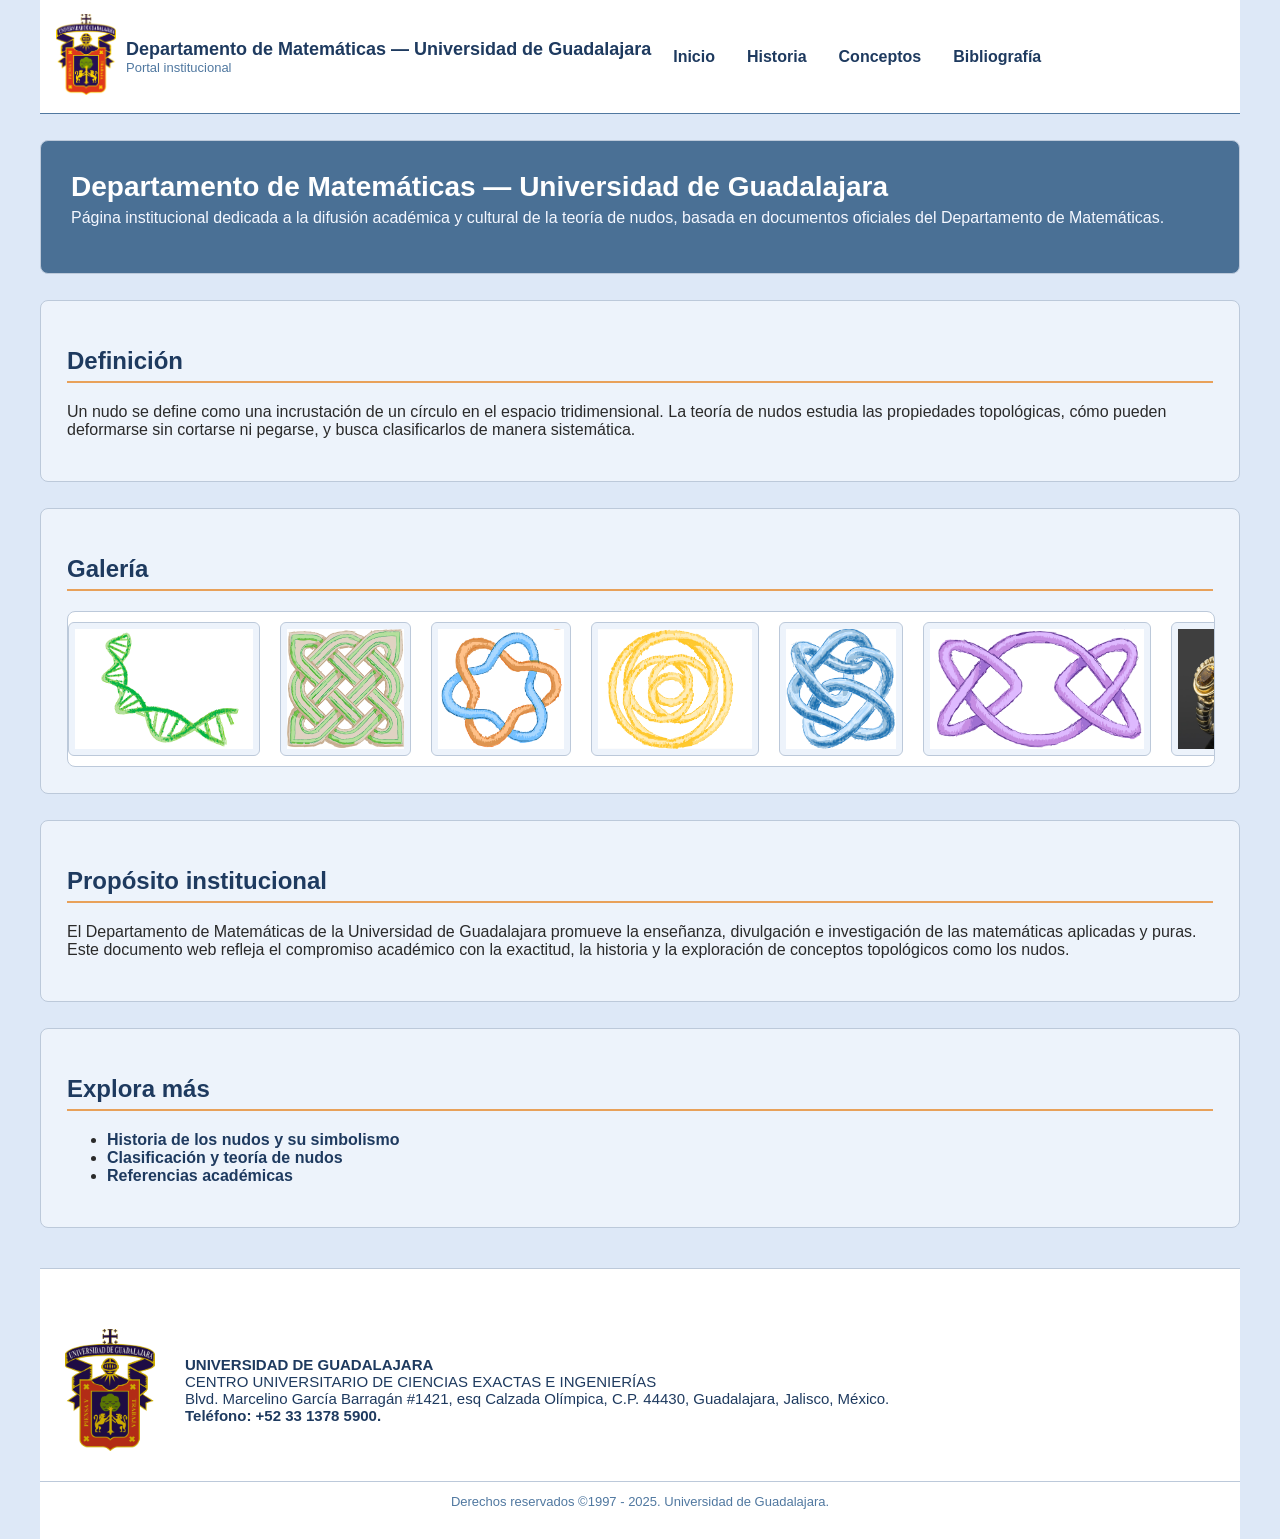
==== index.html @ dcd03a3d "Add files via upload" ====
<!doctype html>
<html lang="es">
<head>
  <meta charset="utf-8" />
  <meta name="viewport" content="width=device-width, initial-scale=1" />
  <title>Departamento de Matemáticas — Universidad de Guadalajara</title>
  <link rel="stylesheet" href="css/style.css">
  <style>
    /* =============================== */
/*      PALETA DE COLORES          */
/* =============================== */
:root {
  --bg-main: #DDE8F7;
  --blue-dark: #1E3A5F;
  --blue-mid: #5078A0;
  --blue-soft: #EDF3FB;
  --grey-border: #BCC9DA;
  --accent: #E8A15A;
  --max-width: 1200px;
}

/* =============================== */
/*     ESTILOS GENERALES           */
/* =============================== */
html, body {
  margin: 0;
  padding: 0;
  background: var(--bg-main);
  font-family: "Segoe UI", Tahoma, sans-serif;
  color: #2a2a2a;
}
.container {
  max-width: var(--max-width);
  margin: 0 auto;
  padding: 0 16px;
}

/* =============================== */
/*           HEADER                */
/* =============================== */
header {
  background: white;
  padding: 14px 16px;
  border-bottom: 1px solid var(--blue-mid);
  display: flex;
  align-items: center;
  gap: 12px;
  flex-wrap: wrap;
  position: relative;
  z-index: 10;
}
.brand {
  display: flex;
  align-items: center;
  gap: 10px;
  flex-wrap: wrap;
}
.brand .logo img {
  width: 55px;
  height: auto;
  border-radius: 8px;
}
.site-title {
  font-size: 18px;
  font-weight: 700;
  color: var(--blue-dark);
}
.muted {
  font-size: 13px;
  color: var(--blue-mid);
}
/* NAV */
nav a {
  color: var(--blue-dark);
  text-decoration: none;
  font-weight: 600;
  padding: 6px 10px;
}
nav a:hover {
  color: var(--accent);
}

/* =============================== */
/*           HERO                  */
/* =============================== */
.hero {
  background: var(--blue-mid);
  padding: 30px;
  color: white;
  box-shadow: inset 0 0 0 2000px rgba(0,0,0,0.07);
}
.hero h1 {
  margin: 0;
  font-size: 28px;
  font-weight: 700;
}
.lead {
  margin-top: 6px;
  color: #f4f7ff;
}

/* =============================== */
/*           SECCIONES             */
/* =============================== */
section {
  background: var(--blue-soft);
  padding: 26px;
  margin: 26px 0;
  border: 1px solid var(--grey-border);
  border-radius: 8px;
}
section h2 {
  color: var(--blue-dark);
  border-bottom: 2px solid var(--accent);
  padding-bottom: 6px;
}
ul li a {
  color: var(--blue-dark);
  text-decoration: none;
  font-weight: 600;
}
ul li a:hover {
  color: var(--accent);
}

/* =============================== */
/*  ASIDE / CARDS                  */
/* =============================== */
aside.card {
  border: 1px solid var(--grey-border);
  background: white;
  padding: 16px;
  border-radius: 8px;
}

/* =============================== */
/*  CARRUSEL TURING CONTINUO       */
/* =============================== */
.turing-slider {
  overflow: hidden;
  width: 100%;
  border: 1px solid var(--grey-border);
  background: white;
  border-radius: 8px;
  padding: 10px 0;
  margin-top: 20px;
}
.turing-track {
  display: flex;
  gap: 20px;
  align-items: center;
  width: max-content;
  animation: scrollTape 35s linear infinite;
}
.turing-track img {
  width: auto;
  height: 120px;         /* altura uniforme */
  object-fit: contain;    /* mantiene proporción sin deformar */
  border-radius: 6px;
  background: var(--blue-soft);
  padding: 6px;
  border: 1px solid var(--grey-border);
  transition: transform 0.3s ease;
  flex-shrink: 0;
}
.turing-track img:hover {
  transform: scale(1.08);
}

/* Duplicamos el track automáticamente para scroll continuo */
.turing-track::after {
  content: '';
  display: block;
  width: 100%;
}
@keyframes scrollTape {
  0% { transform: translateX(0); }
  100% { transform: translateX(-50%); }
}

/* =============================== */
/*  MODAL DE IMAGEN                */
/* =============================== */
.img-box {
  margin: 18px auto;
  padding: 12px;
  border: 1px solid var(--grey-border);
  background: white;
  border-radius: 8px;
  text-align: center;
  max-width: 420px;
  width: 100%;
  box-sizing: border-box;
}
.img-box img {
  width: 100%;
  height: auto;
  max-height: 320px;
  object-fit: contain;
  cursor: zoom-in;
  transition: transform 0.25s ease;
  border-radius: 6px;
}
.img-box img:hover {
  transform: scale(1.08);
}
.btn-ver-img {
  background: var(--accent);
  border: none;
  padding: 10px 16px;
  font-size: 15px;
  color: white;
  border-radius: 6px;
  cursor: pointer;
  font-weight: 600;
  transition: background 0.2s ease;
  margin-top: 10px;
}
.btn-ver-img:hover {
  background: #c68949;
}
.img-modal {
  display: none;
  position: fixed;
  inset: 0;
  background: rgba(0, 0, 0, 0.55);
  justify-content: center;
  align-items: center;
  z-index: 9999;
  padding: 20px;
}
.img-modal.active {
  display: flex;
}
.img-modal-content {
  background: #fff;
  padding: 18px;
  width: 90%;
  max-width: 420px;
  border-radius: 14px;
  text-align: center;
  position: relative;
  animation: aparecer 0.25s ease;
}
.img-modal-content img {
  width: 100%;
  max-width: 300px;   /* ancho máximo */
  height: 200px;      /* altura fija */
  object-fit: contain; /* mantiene proporción */
  border-radius: 10px;
}
.close-btn {
  position: absolute;
  top: 12px;
  right: 14px;
  font-size: 26px;
  background: none;
  border: none;
  cursor: pointer;
  color: #444;
}
@keyframes aparecer {
  from { transform: scale(0.85); opacity: 0; }
  to   { transform: scale(1); opacity: 1; }
}

/* =============================== */
/*           FOOTER                */
/* =============================== */
.udg-footer {
  margin-top: 40px;
  padding: 40px 0 30px;
  background: white;
  border-top: 1px solid var(--grey-border);
  color: var(--blue-dark);
  font-size: 15px;
}
.udg-footer .footer-top {
  max-width: 1200px;
  margin: 0 auto;
  display: flex;
  align-items: center;
  gap: 30px;
  padding: 20px 25px;
}
.udg-footer .footer-top img {
  width: 90px;
  object-fit: contain;
  filter: brightness(0.8);
}
.udg-footer .footer-bottom {
  margin-top: 10px;
  text-align: center;
  color: var(--blue-mid);
  border-top: 1px solid var(--grey-border);
  padding-top: 12px;
  font-size: 13px;
}

/* =============================== */
/*           RESPONSIVE            */
/* =============================== */
@media (max-width: 600px) {
  .udg-footer .footer-top {
    flex-direction: column;
    text-align: center;
    gap: 15px;
    padding: 10px 0 !important;
  }
  .udg-footer .footer-top img {
    width: 55px !important;
  }
  .udg-footer { font-size: 12px !important; }
  .turing-track img { height: 80px; padding: 4px; }
  .img-box { padding: 10px; max-width: 320px; }
  .img-box img { max-height: 220px; }
}

/* =============================== */
/*      MENÚ HAMBURGUESA           */
/* =============================== */
.hamburger {
  display: none;
  background: none;
  border: none;
  cursor: pointer;
  padding: 0.5rem;
  position: absolute;
  top: 1rem;
  right: 1rem;
  z-index: 1001;
}
.hamburger div {
  width: 25px;
  height: 3px;
  background-color: #1E3A5F;
  margin: 5px 0;
  transition: 0.4s;
}
.overlay-menu {
  display: none;
  position: fixed;
  top: 0;
  right: 0;
  width: 70%;
  max-width: 300px;
  height: 100%;
  background-color: #f8f8f8;
  box-shadow: -2px 0 5px rgba(0,0,0,0.3);
  padding: 2rem;
  z-index: 1000;
}
.overlay-menu a {
  display: block;
  margin: 1rem 0;
  font-weight: bold;
  color: #1E3A5F;
  text-decoration: none;
}
.overlay-menu .close-menu {
  display: block;
  margin-bottom: 2rem;
  font-size: 1.5rem;
  font-weight: bold;
  cursor: pointer;
  color: #1E3A5F;
}
@media (max-width: 768px) {
  nav { display: none; }
  .hamburger { display: block; }
}

/* Menú visible en desktop */
nav {
  display: flex;
  gap: 12px;
  align-items: center;
}

/* Menú oculto en móvil */
@media (max-width: 768px) {
  nav {
    display: none !important;
  }
}
.hamburger {
  display: none;
}

@media (max-width: 768px) {
  .hamburger {
    display: block;
  }
}


  </style>
</head>
<body>
  <div class="container">
    <header>
      <div class="brand">
        <div class="logo">
          <img src="img/logo.png" alt="Logo UDG" style="width:60px;height:auto;border-radius:8px;">
        </div>
        <div>
          <div class="site-title">Departamento de Matemáticas — Universidad de Guadalajara</div>
          <div class="muted">Portal institucional</div>
        </div>
      </div>
      <nav>
    <a href="index.html">Inicio</a>
    <a href="historia.html">Historia</a>
    <a href="conceptos.html">Conceptos</a>
    <a href="bibliografia.html">Bibliografía</a>
  </nav>

      <!-- Botón hamburguesa -->
      <button class="hamburger" id="hambBtn" aria-label="Abrir menú">
        <div></div>
        <div></div>
        <div></div>
      </button>

      <!-- Overlay menú móvil -->
      <div class="overlay-menu" id="overlayMenu">
        <span class="close-menu" id="closeMenu">&times;</span>
        <a href="index.html">Inicio</a>
        <a href="historia.html">Historia</a>
        <a href="conceptos.html">Conceptos</a>
        <a href="bibliografia.html">Bibliografía</a>
      </div>
    </header>

    <main>
      <section class="hero">
        <h1>Departamento de Matemáticas — Universidad de Guadalajara</h1>
        <p class="lead">Página institucional dedicada a la difusión académica y cultural de la teoría de nudos, basada en documentos oficiales del Departamento de Matemáticas.</p>
      </section>

      <section>
        <h2>Definición</h2>
        <p>Un nudo se define como una incrustación de un círculo en el espacio tridimensional. 
        La teoría de nudos estudia las propiedades topológicas, cómo pueden deformarse sin cortarse ni pegarse, y busca clasificarlos de manera sistemática.
        </p>
  
      </section>

      <section>
        <h2>Galería</h2>
        <div class="turing-slider">
          <div class="turing-track" id="turingTrack">
            <img src="img/adn.png" data-desc="ADN anudado" alt="">
            <img src="img/celta.png" data-desc="Nudo celta" alt="">
            <img src="img/enlace.png" data-desc="Enlace de nudos" alt="">
            <img src="img/equi.png" data-desc="Equivalencia de nudos" alt="">
            <img src="img/equi2.png" data-desc="Equivalenciá" alt="">
            <img src="img/primo.png" data-desc="Nudo primo" alt="">
            <img src="img/heracles.png" data-desc="Nudo de Heracles" alt="">
            <img src="img/marinero.png" data-desc="Nudo marinero" alt="">
            <img src="img/mizuhiki.png" data-desc="Mizuhiki" alt="">
            <img src="img/nudo_chino.png" data-desc="Nudo chino" alt="">
            <img src="img/toro.png" data-desc="Nudo toroidal" alt="">
            <img src="img/trivial.png" data-desc="Nudo trivial" alt="">
            <img src="img/tyet.png" data-desc="Nudo Tyet" alt="">
            <img src="img/sinfin.png" data-desc="Nudo sin fin" alt="">
          </div>
        </div>
      </section>

      <section>
        <h2>Propósito institucional</h2>
        <p>El Departamento de Matemáticas de la Universidad de Guadalajara promueve la enseñanza, divulgación e investigación de las matemáticas aplicadas y puras. Este documento web refleja el compromiso académico con la exactitud, la historia y la exploración de conceptos topológicos como los nudos.</p>
      </section>

      <section>
        <h2>Explora más</h2>
        <ul>
          <li><a href="historia.html">Historia de los nudos y su simbolismo</a></li>
          <li><a href="conceptos.html">Clasificación y teoría de nudos</a></li>
          <li><a href="bibliografia.html">Referencias académicas</a></li>
        </ul>
      </section>
    </main>

    <footer class="udg-footer">
      <div class="footer-top">
        <img src="img/logo.png" alt="Logo Universidad de Guadalajara">
        <div>
          <strong>UNIVERSIDAD DE GUADALAJARA</strong><br>
          CENTRO UNIVERSITARIO DE CIENCIAS EXACTAS E INGENIERÍAS<br>
          Blvd. Marcelino García Barragán #1421, esq Calzada Olímpica, C.P. 44430, Guadalajara, Jalisco, México.<br>
          <strong>Teléfono: +52 33 1378 5900.</strong>
        </div>
      </div>
      <div class="footer-bottom">
        Derechos reservados ©1997 - 2025. Universidad de Guadalajara.
      </div>
    </footer>
  </div>

  <!-- Modal de imagen -->
  <div id="imgModal" class="img-modal" aria-hidden="true">
    <div class="img-modal-content">
      <button class="close-btn" id="closeModal">&times;</button>
      <img id="modalImg" src="" alt="">
      <h3 id="modalTitle"></h3>
      <p id="modalInfo"></p>
    </div>
  </div>

  <!-- Script menú hamburguesa -->
  <script>
    const hambBtn = document.getElementById('hambBtn');
    const overlayMenu = document.getElementById('overlayMenu');
    const closeMenu = document.getElementById('closeMenu');

    hambBtn.addEventListener('click', () => overlayMenu.style.display = 'block');
    closeMenu.addEventListener('click', () => overlayMenu.style.display = 'none');
    window.addEventListener('click', (e) => { if(e.target === overlayMenu) overlayMenu.style.display = 'none'; });
  </script>

  <!-- Script para duplicar imágenes y lograr scroll continuo -->
  <script>
    const track = document.getElementById('turingTrack');
    const images = Array.from(track.children);
    images.forEach(img => {
      const clone = img.cloneNode(true);
      track.appendChild(clone);
    });
  </script>

  <script src="js/main.js"></script>
</body>
</html>
---- css/style.css ----
/* =============================== */
/*      NUEVA PALETA DE COLORES   */
/* =============================== */
:root {
  --bg-main: #DDE8F7;
  --blue-dark: #1E3A5F;
  --blue-mid: #5078A0;
  --blue-soft: #EDF3FB;
  --grey-border: #BCC9DA;
  --accent: #E8A15A;
  --max-width: 1200px;
}

/* =============================== */
/*     ESTILOS GENERALES           */
/* =============================== */
html, body {
  margin: 0;
  padding: 0;
  background: var(--bg-main);
  font-family: "Segoe UI", Tahoma, sans-serif;
  color: #2a2a2a;
}

.container {
  max-width: var(--max-width);
  margin: 0 auto;
  padding: 0 16px;
}

/* =============================== */
/*           HEADER                */
/* =============================== */
header {
  background: white;
  padding: 14px 16px;
  border-bottom: 1px solid var(--blue-mid);
  display: flex;
  align-items: center;
  gap: 12px;
  flex-wrap: wrap;
  position: relative;
  z-index: 10;
}

.brand {
  display: flex;
  align-items: center;
  gap: 10px;
  flex-wrap: wrap;
}

.brand .logo img {
  width: 55px;
  height: auto;
  border-radius: 8px;
}

.site-title {
  font-size: 18px;
  font-weight: 700;
  color: var(--blue-dark);
}

.muted {
  font-size: 13px;
  color: var(--blue-mid);
}

/* NAV */
nav {
  display: flex !important;
  align-items: center;
  gap: 14px;
  flex-wrap: wrap;
}

nav a {
  color: var(--blue-dark);
  text-decoration: none;
  font-weight: 600;
  padding: 6px 10px;
}

nav a:hover {
  color: var(--accent);
}

/* =============================== */
/*              HERO               */
/* =============================== */
.hero {
  background: var(--blue-mid);
  padding: 30px;
  color: white;
  box-shadow: inset 0 0 0 2000px rgba(0,0,0,0.07);
}

.hero h1 {
  margin: 0;
  font-size: 28px;
  font-weight: 700;
}

.lead {
  margin-top: 6px;
  color: #f4f7ff;
}

/* =============================== */
/*           SECCIONES             */
/* =============================== */
section {
  background: var(--blue-soft);
  padding: 26px;
  margin: 26px 0;
  border: 1px solid var(--grey-border);
  border-radius: 8px;
}

section h2 {
  color: var(--blue-dark);
  border-bottom: 2px solid var(--accent);
  padding-bottom: 6px;
}

ul li a {
  color: var(--blue-dark);
  text-decoration: none;
  font-weight: 600;
}

ul li a:hover {
  color: var(--accent);
}

/* =============================== */
/*              ASIDE              */
/* =============================== */
aside.card {
  border: 1px solid var(--grey-border);
  background: white;
  padding: 16px;
  border-radius: 8px;
}

/* =============================== */
/*  CINTA / CARRUSEL TURING        */
/* =============================== */
.turing-slider {
  overflow: hidden;
  width: 100%;
  border: 1px solid var(--grey-border);
  background: white;
  border-radius: 8px;
  padding: 10px 0;
  margin-top: 20px;
}

.turing-track {
  display: flex;
  gap: 20px;
  align-items: center;
  animation: scrollTape 8s linear infinite;
}

.turing-track img {
  height: 120px;
  width: auto;
  object-fit: contain;
  border-radius: 6px;
  background: var(--blue-soft);
  padding: 6px;
  border: 1px solid var(--grey-border);
  transition: transform 0.3s ease;
}

.turing-track img:hover {
  transform: scale(1.08);
}

@keyframes scrollTape {
  from { transform: translateX(0); }
  to { transform: translateX(-50%); }
}

/* =============================== */
/*           MODAL IMG             */
/* =============================== */
.img-box {
  margin: 18px auto;
  padding: 12px;
  border: 1px solid var(--grey-border);
  background: white;
  border-radius: 8px;
  text-align: center;
  max-width: 420px;
  width: 100%;
  box-sizing: border-box;
}

.img-box img {
  width: 100%;
  height: auto;
  max-height: 320px;
  object-fit: contain;
  cursor: zoom-in;
  transition: transform 0.25s ease;
  border-radius: 6px;
}

.img-box img:hover {
  transform: scale(1.08);
}

.btn-ver-img {
  background: var(--blue-mid); /* color principal azul */
  border: none;
  padding: 10px 16px;
  font-size: 15px;
  color: white;
  border-radius: 6px;
  cursor: pointer;
  font-weight: 600;
  transition: background 0.2s ease, transform 0.2s ease;
  margin-top: 10px;
}

.btn-ver-img:hover {
  background: var(--blue-dark); /* azul más oscuro en hover */
  transform: scale(1.03); /* ligero efecto */
}


.img-modal {
  display: none;
  position: fixed;
  inset: 0;
  background: rgba(0, 0, 0, 0.55);
  justify-content: center;
  align-items: center;
  z-index: 9999;
  padding: 20px;
}

.img-modal.active {
  display: flex;
}

.img-modal-content {
  background: #fff;
  padding: 18px;
  width: 90%;
  max-width: 420px;
  border-radius: 14px;
  text-align: center;
  position: relative;
  animation: aparecer 0.25s ease;
}

.img-modal img {
  width: 80%;
  max-width: 280px;
  border-radius: 10px;
}

.close-btn {
  position: absolute;
  top: 12px;
  right: 14px;
  font-size: 26px;
  background: none;
  border: none;
  cursor: pointer;
  color: #444;
}

@keyframes aparecer {
  from { transform: scale(0.85); opacity: 0; }
  to   { transform: scale(1); opacity: 1; }
}

/* =============================== */
/*           FOOTER                */
/* =============================== */
.udg-footer {
  margin-top: 40px;
  padding: 40px 0 30px;
  background: white;
  border-top: 1px solid var(--grey-border);
  color: var(--blue-dark);
  font-size: 15px;
}

.udg-footer .footer-top {
  max-width: 1200px;
  margin: 0 auto;
  display: flex;
  align-items: center;
  gap: 30px;
  padding: 20px 25px;
}

.udg-footer .footer-top img {
  width: 90px;
  object-fit: contain;
  filter: brightness(0.8);
}

.udg-footer .footer-bottom {
  margin-top: 10px;
  text-align: center;
  color: var(--blue-mid);
  border-top: 1px solid var(--grey-border);
  padding-top: 12px;
  font-size: 13px;
}

/* =============================== */
/*           RESPONSIVE            */
/* =============================== */
@media (max-width: 600px) {
  .udg-footer .footer-top {
    flex-direction: column;
    text-align: center;
    gap: 15px;
    padding: 10px 0 !important;
  }

  .udg-footer .footer-top img {
    width: 55px !important;
  }

  .udg-footer { font-size: 12px !important; }

  .turing-track img { height: 80px; padding: 4px; }

  .img-box { padding: 10px; max-width: 320px; }
  .img-box img { max-height: 220px; }
}
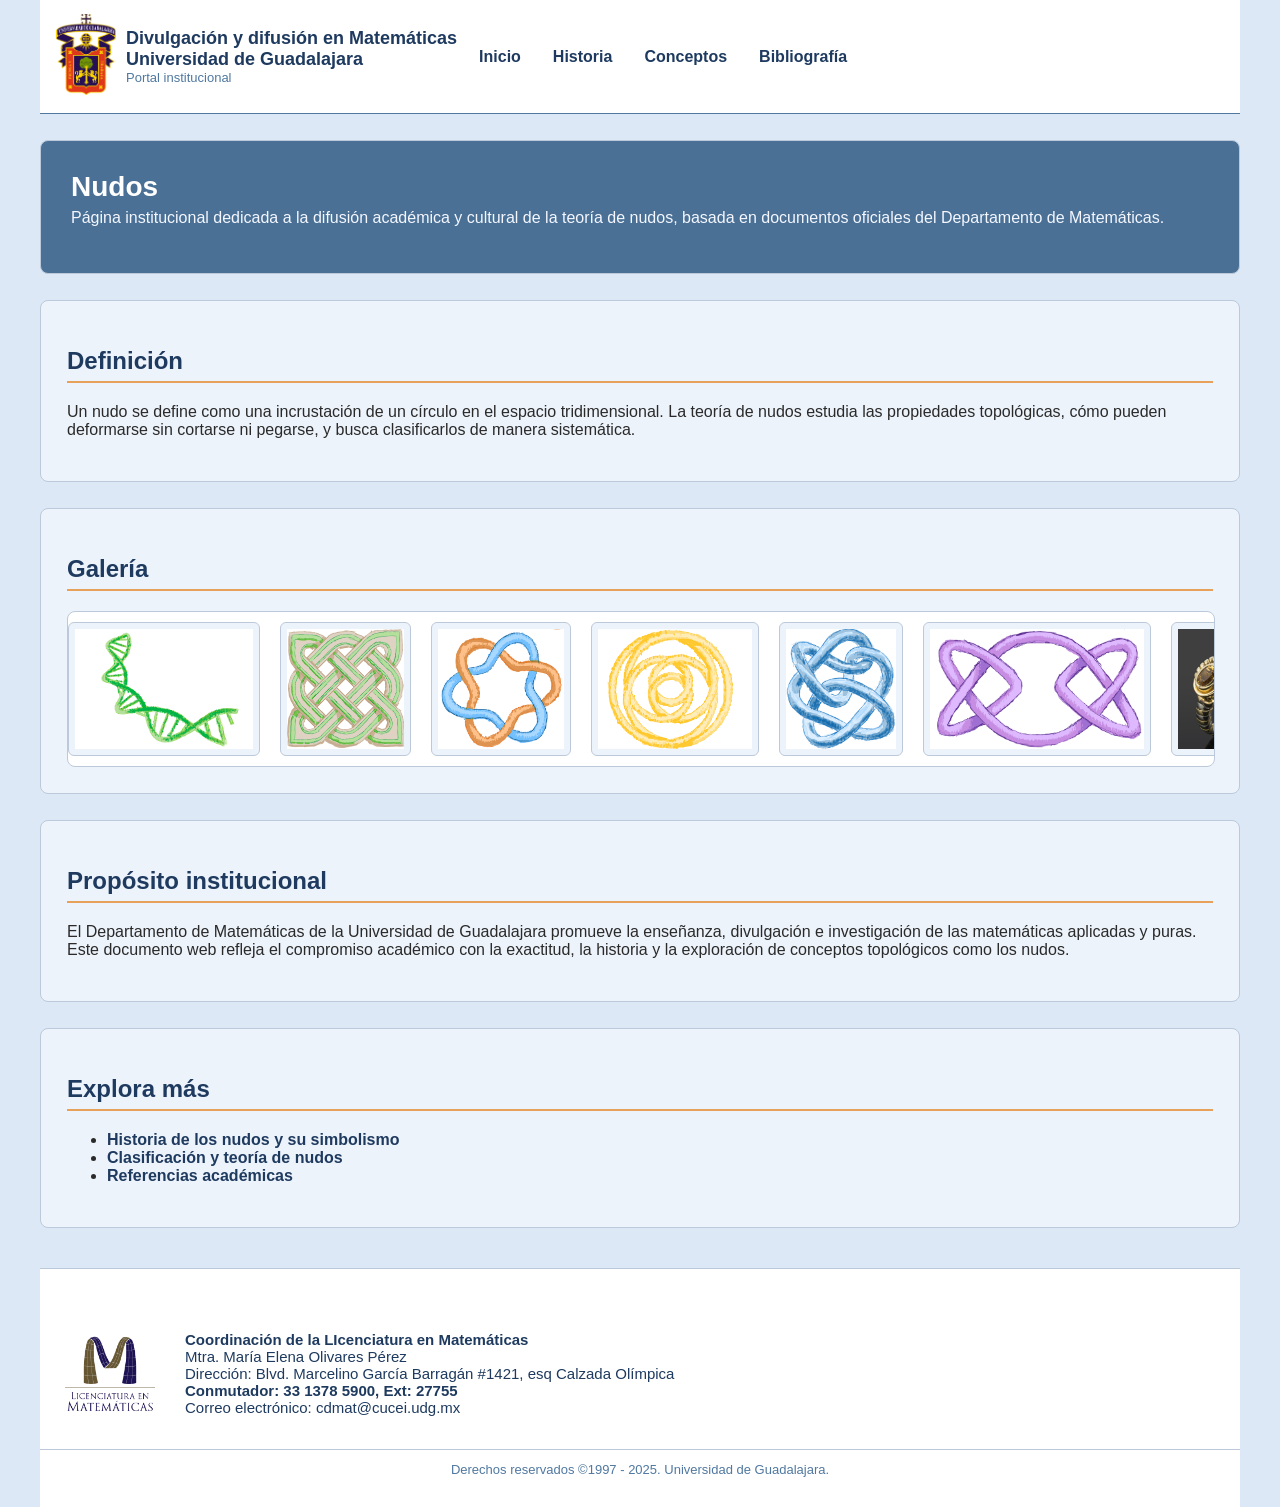
==== commit b520dbbf: "Update index.html" ====
--- a/index.html
+++ b/index.html
@@ -404,7 +404,7 @@
           <img src="img/logo.png" alt="Logo UDG" style="width:60px;height:auto;border-radius:8px;">
         </div>
         <div>
-          <div class="site-title">Departamento de Matemáticas — Universidad de Guadalajara</div>
+          <div class="site-title">Divulgación y difusión en Matemáticas <br>Universidad de Guadalajara<br></div>
           <div class="muted">Portal institucional</div>
         </div>
       </div>
@@ -434,7 +434,7 @@
 
     <main>
       <section class="hero">
-        <h1>Departamento de Matemáticas — Universidad de Guadalajara</h1>
+        <h1>Nudos</h1>
         <p class="lead">Página institucional dedicada a la difusión académica y cultural de la teoría de nudos, basada en documentos oficiales del Departamento de Matemáticas.</p>
       </section>
 
@@ -485,12 +485,13 @@
 
     <footer class="udg-footer">
       <div class="footer-top">
-        <img src="img/logo.png" alt="Logo Universidad de Guadalajara">
+        <img src="img/logoM.png" alt="Logo Universidad de Guadalajara">
         <div>
-          <strong>UNIVERSIDAD DE GUADALAJARA</strong><br>
-          CENTRO UNIVERSITARIO DE CIENCIAS EXACTAS E INGENIERÍAS<br>
-          Blvd. Marcelino García Barragán #1421, esq Calzada Olímpica, C.P. 44430, Guadalajara, Jalisco, México.<br>
-          <strong>Teléfono: +52 33 1378 5900.</strong>
+          <strong>Coordinación de la LIcenciatura en Matemáticas</strong><br>
+          Mtra. María Elena Olivares Pérez<br>
+          Dirección: Blvd. Marcelino García Barragán #1421, esq Calzada Olímpica<br>
+          <strong>Conmutador: 33 1378 5900, Ext: 27755</strong>
+          <br>Correo electrónico: cdmat@cucei.udg.mx<br>
         </div>
       </div>
       <div class="footer-bottom">
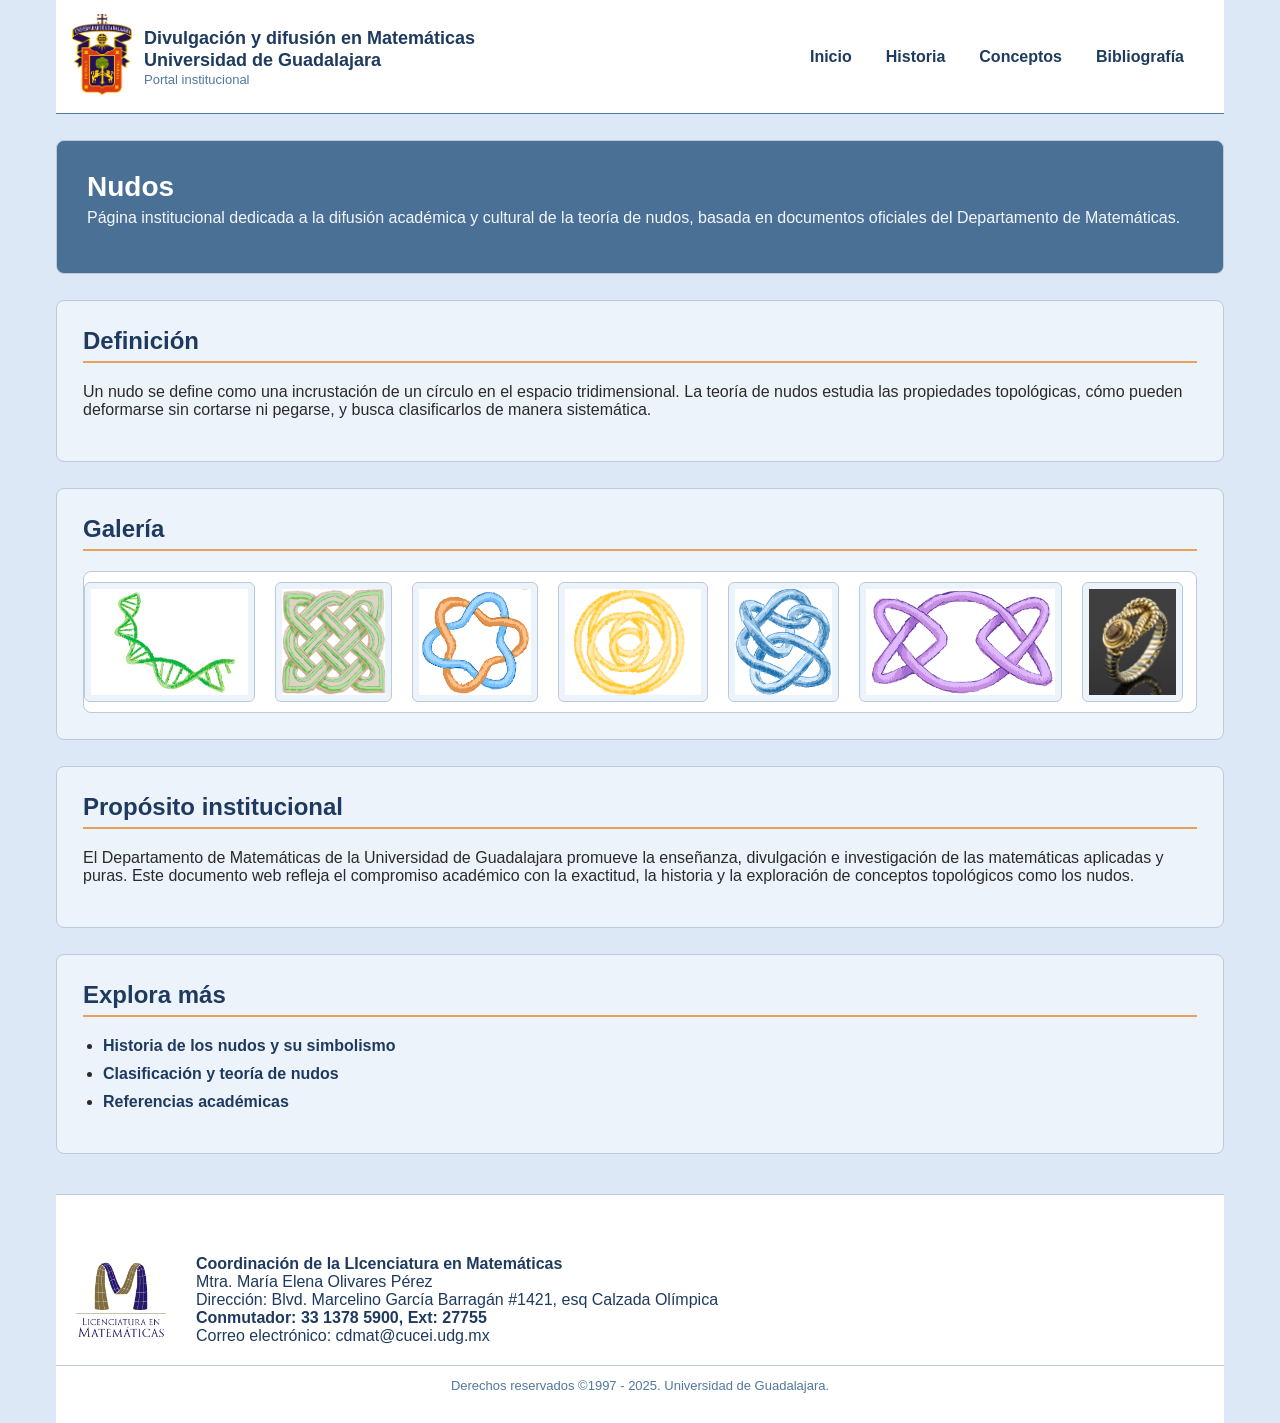
==== commit 1dccfef8: "Fix HTML structure and clean up formatting" ====
--- a/index.html
+++ b/index.html
@@ -5,395 +5,8 @@
   <meta name="viewport" content="width=device-width, initial-scale=1" />
   <title>Departamento de Matemáticas — Universidad de Guadalajara</title>
   <link rel="stylesheet" href="css/style.css">
-  <style>
-    /* =============================== */
-/*      PALETA DE COLORES          */
-/* =============================== */
-:root {
-  --bg-main: #DDE8F7;
-  --blue-dark: #1E3A5F;
-  --blue-mid: #5078A0;
-  --blue-soft: #EDF3FB;
-  --grey-border: #BCC9DA;
-  --accent: #E8A15A;
-  --max-width: 1200px;
-}
-
-/* =============================== */
-/*     ESTILOS GENERALES           */
-/* =============================== */
-html, body {
-  margin: 0;
-  padding: 0;
-  background: var(--bg-main);
-  font-family: "Segoe UI", Tahoma, sans-serif;
-  color: #2a2a2a;
-}
-.container {
-  max-width: var(--max-width);
-  margin: 0 auto;
-  padding: 0 16px;
-}
-
-/* =============================== */
-/*           HEADER                */
-/* =============================== */
-header {
-  background: white;
-  padding: 14px 16px;
-  border-bottom: 1px solid var(--blue-mid);
-  display: flex;
-  align-items: center;
-  gap: 12px;
-  flex-wrap: wrap;
-  position: relative;
-  z-index: 10;
-}
-.brand {
-  display: flex;
-  align-items: center;
-  gap: 10px;
-  flex-wrap: wrap;
-}
-.brand .logo img {
-  width: 55px;
-  height: auto;
-  border-radius: 8px;
-}
-.site-title {
-  font-size: 18px;
-  font-weight: 700;
-  color: var(--blue-dark);
-}
-.muted {
-  font-size: 13px;
-  color: var(--blue-mid);
-}
-/* NAV */
-nav a {
-  color: var(--blue-dark);
-  text-decoration: none;
-  font-weight: 600;
-  padding: 6px 10px;
-}
-nav a:hover {
-  color: var(--accent);
-}
-
-/* =============================== */
-/*           HERO                  */
-/* =============================== */
-.hero {
-  background: var(--blue-mid);
-  padding: 30px;
-  color: white;
-  box-shadow: inset 0 0 0 2000px rgba(0,0,0,0.07);
-}
-.hero h1 {
-  margin: 0;
-  font-size: 28px;
-  font-weight: 700;
-}
-.lead {
-  margin-top: 6px;
-  color: #f4f7ff;
-}
-
-/* =============================== */
-/*           SECCIONES             */
-/* =============================== */
-section {
-  background: var(--blue-soft);
-  padding: 26px;
-  margin: 26px 0;
-  border: 1px solid var(--grey-border);
-  border-radius: 8px;
-}
-section h2 {
-  color: var(--blue-dark);
-  border-bottom: 2px solid var(--accent);
-  padding-bottom: 6px;
-}
-ul li a {
-  color: var(--blue-dark);
-  text-decoration: none;
-  font-weight: 600;
-}
-ul li a:hover {
-  color: var(--accent);
-}
-
-/* =============================== */
-/*  ASIDE / CARDS                  */
-/* =============================== */
-aside.card {
-  border: 1px solid var(--grey-border);
-  background: white;
-  padding: 16px;
-  border-radius: 8px;
-}
-
-/* =============================== */
-/*  CARRUSEL TURING CONTINUO       */
-/* =============================== */
-.turing-slider {
-  overflow: hidden;
-  width: 100%;
-  border: 1px solid var(--grey-border);
-  background: white;
-  border-radius: 8px;
-  padding: 10px 0;
-  margin-top: 20px;
-}
-.turing-track {
-  display: flex;
-  gap: 20px;
-  align-items: center;
-  width: max-content;
-  animation: scrollTape 35s linear infinite;
-}
-.turing-track img {
-  width: auto;
-  height: 120px;         /* altura uniforme */
-  object-fit: contain;    /* mantiene proporción sin deformar */
-  border-radius: 6px;
-  background: var(--blue-soft);
-  padding: 6px;
-  border: 1px solid var(--grey-border);
-  transition: transform 0.3s ease;
-  flex-shrink: 0;
-}
-.turing-track img:hover {
-  transform: scale(1.08);
-}
-
-/* Duplicamos el track automáticamente para scroll continuo */
-.turing-track::after {
-  content: '';
-  display: block;
-  width: 100%;
-}
-@keyframes scrollTape {
-  0% { transform: translateX(0); }
-  100% { transform: translateX(-50%); }
-}
-
-/* =============================== */
-/*  MODAL DE IMAGEN                */
-/* =============================== */
-.img-box {
-  margin: 18px auto;
-  padding: 12px;
-  border: 1px solid var(--grey-border);
-  background: white;
-  border-radius: 8px;
-  text-align: center;
-  max-width: 420px;
-  width: 100%;
-  box-sizing: border-box;
-}
-.img-box img {
-  width: 100%;
-  height: auto;
-  max-height: 320px;
-  object-fit: contain;
-  cursor: zoom-in;
-  transition: transform 0.25s ease;
-  border-radius: 6px;
-}
-.img-box img:hover {
-  transform: scale(1.08);
-}
-.btn-ver-img {
-  background: var(--accent);
-  border: none;
-  padding: 10px 16px;
-  font-size: 15px;
-  color: white;
-  border-radius: 6px;
-  cursor: pointer;
-  font-weight: 600;
-  transition: background 0.2s ease;
-  margin-top: 10px;
-}
-.btn-ver-img:hover {
-  background: #c68949;
-}
-.img-modal {
-  display: none;
-  position: fixed;
-  inset: 0;
-  background: rgba(0, 0, 0, 0.55);
-  justify-content: center;
-  align-items: center;
-  z-index: 9999;
-  padding: 20px;
-}
-.img-modal.active {
-  display: flex;
-}
-.img-modal-content {
-  background: #fff;
-  padding: 18px;
-  width: 90%;
-  max-width: 420px;
-  border-radius: 14px;
-  text-align: center;
-  position: relative;
-  animation: aparecer 0.25s ease;
-}
-.img-modal-content img {
-  width: 100%;
-  max-width: 300px;   /* ancho máximo */
-  height: 200px;      /* altura fija */
-  object-fit: contain; /* mantiene proporción */
-  border-radius: 10px;
-}
-.close-btn {
-  position: absolute;
-  top: 12px;
-  right: 14px;
-  font-size: 26px;
-  background: none;
-  border: none;
-  cursor: pointer;
-  color: #444;
-}
-@keyframes aparecer {
-  from { transform: scale(0.85); opacity: 0; }
-  to   { transform: scale(1); opacity: 1; }
-}
-
-/* =============================== */
-/*           FOOTER                */
-/* =============================== */
-.udg-footer {
-  margin-top: 40px;
-  padding: 40px 0 30px;
-  background: white;
-  border-top: 1px solid var(--grey-border);
-  color: var(--blue-dark);
-  font-size: 15px;
-}
-.udg-footer .footer-top {
-  max-width: 1200px;
-  margin: 0 auto;
-  display: flex;
-  align-items: center;
-  gap: 30px;
-  padding: 20px 25px;
-}
-.udg-footer .footer-top img {
-  width: 90px;
-  object-fit: contain;
-  filter: brightness(0.8);
-}
-.udg-footer .footer-bottom {
-  margin-top: 10px;
-  text-align: center;
-  color: var(--blue-mid);
-  border-top: 1px solid var(--grey-border);
-  padding-top: 12px;
-  font-size: 13px;
-}
-
-/* =============================== */
-/*           RESPONSIVE            */
-/* =============================== */
-@media (max-width: 600px) {
-  .udg-footer .footer-top {
-    flex-direction: column;
-    text-align: center;
-    gap: 15px;
-    padding: 10px 0 !important;
-  }
-  .udg-footer .footer-top img {
-    width: 55px !important;
-  }
-  .udg-footer { font-size: 12px !important; }
-  .turing-track img { height: 80px; padding: 4px; }
-  .img-box { padding: 10px; max-width: 320px; }
-  .img-box img { max-height: 220px; }
-}
-
-/* =============================== */
-/*      MENÚ HAMBURGUESA           */
-/* =============================== */
-.hamburger {
-  display: none;
-  background: none;
-  border: none;
-  cursor: pointer;
-  padding: 0.5rem;
-  position: absolute;
-  top: 1rem;
-  right: 1rem;
-  z-index: 1001;
-}
-.hamburger div {
-  width: 25px;
-  height: 3px;
-  background-color: #1E3A5F;
-  margin: 5px 0;
-  transition: 0.4s;
-}
-.overlay-menu {
-  display: none;
-  position: fixed;
-  top: 0;
-  right: 0;
-  width: 70%;
-  max-width: 300px;
-  height: 100%;
-  background-color: #f8f8f8;
-  box-shadow: -2px 0 5px rgba(0,0,0,0.3);
-  padding: 2rem;
-  z-index: 1000;
-}
-.overlay-menu a {
-  display: block;
-  margin: 1rem 0;
-  font-weight: bold;
-  color: #1E3A5F;
-  text-decoration: none;
-}
-.overlay-menu .close-menu {
-  display: block;
-  margin-bottom: 2rem;
-  font-size: 1.5rem;
-  font-weight: bold;
-  cursor: pointer;
-  color: #1E3A5F;
-}
-@media (max-width: 768px) {
-  nav { display: none; }
-  .hamburger { display: block; }
-}
-
-/* Menú visible en desktop */
-nav {
-  display: flex;
-  gap: 12px;
-  align-items: center;
-}
-
-/* Menú oculto en móvil */
-@media (max-width: 768px) {
-  nav {
-    display: none !important;
-  }
-}
-.hamburger {
-  display: none;
-}
-
-@media (max-width: 768px) {
-  .hamburger {
-    display: block;
-  }
-}
-
-
+  
+ 
   </style>
 </head>
 <body>
@@ -534,3 +147,4 @@
   <script src="js/main.js"></script>
 </body>
 </html>
+
--- a/css/style.css
+++ b/css/style.css
@@ -1,5 +1,5 @@
 /* =============================== */
-/*      NUEVA PALETA DE COLORES   */
+/*      PALETA DE COLORES          */
 /* =============================== */
 :root {
   --bg-main: #DDE8F7;
@@ -14,6 +14,10 @@
 /* =============================== */
 /*     ESTILOS GENERALES           */
 /* =============================== */
+* {
+  box-sizing: border-box;
+}
+
 html, body {
   margin: 0;
   padding: 0;
@@ -29,16 +33,16 @@
 }
 
 /* =============================== */
-/*           HEADER                */
+/*            HEADER               */
 /* =============================== */
 header {
   background: white;
   padding: 14px 16px;
   border-bottom: 1px solid var(--blue-mid);
-  display: flex;
-  align-items: center;
-  gap: 12px;
-  flex-wrap: wrap;
+  display: grid;
+  grid-template-columns: auto 1fr auto;
+  align-items: center;
+  gap: 14px;
   position: relative;
   z-index: 10;
 }
@@ -46,12 +50,11 @@
 .brand {
   display: flex;
   align-items: center;
-  gap: 10px;
-  flex-wrap: wrap;
+  gap: 12px;
 }
 
 .brand .logo img {
-  width: 55px;
+  width: 60px;
   height: auto;
   border-radius: 8px;
 }
@@ -59,6 +62,7 @@
 .site-title {
   font-size: 18px;
   font-weight: 700;
+  line-height: 1.25;
   color: var(--blue-dark);
 }
 
@@ -67,12 +71,12 @@
   color: var(--blue-mid);
 }
 
-/* NAV */
+/* NAV DESKTOP */
 nav {
-  display: flex !important;
-  align-items: center;
+  display: flex;
   gap: 14px;
-  flex-wrap: wrap;
+  align-items: center;
+  justify-self: end;
 }
 
 nav a {
@@ -80,10 +84,68 @@
   text-decoration: none;
   font-weight: 600;
   padding: 6px 10px;
+  border-radius: 4px;
+  transition: all 0.2s ease;
 }
 
 nav a:hover {
   color: var(--accent);
+  background: rgba(232,161,90,0.15);
+}
+
+/* =============================== */
+/*      MENÚ HAMBURGUESA           */
+/* =============================== */
+.hamburger {
+  background: none;
+  border: none;
+  cursor: pointer;
+  padding: 0.4rem;
+  display: none;
+}
+
+.hamburger div {
+  width: 26px;
+  height: 3px;
+  background-color: var(--blue-dark);
+  margin: 5px 0;
+  transition: 0.3s;
+}
+
+/* =============================== */
+/*      MENÚ OVERLAY MÓVIL         */
+/* =============================== */
+.overlay-menu {
+  display: none;
+  position: fixed;
+  inset: 0 0 0 auto;
+  width: 75%;
+  max-width: 320px;
+  height: 100%;
+  background: #f8f9fb;
+  box-shadow: -3px 0 8px rgba(0,0,0,0.25);
+  padding: 2rem;
+  z-index: 1000;
+}
+
+.overlay-menu a {
+  display: block;
+  margin: 1.2rem 0;
+  font-weight: 700;
+  color: var(--blue-dark);
+  text-decoration: none;
+}
+
+.overlay-menu a:hover {
+  color: var(--accent);
+}
+
+.close-menu {
+  font-size: 28px;
+  font-weight: bold;
+  cursor: pointer;
+  color: var(--blue-dark);
+  margin-bottom: 20px;
 }
 
 /* =============================== */
@@ -122,6 +184,28 @@
   color: var(--blue-dark);
   border-bottom: 2px solid var(--accent);
   padding-bottom: 6px;
+  margin-top: 0;
+}
+
+/* =============================== */
+/*        ASIDE / CARD             */
+/* =============================== */
+aside.card {
+  border: 1px solid var(--grey-border);
+  background: white;
+  padding: 16px;
+  border-radius: 8px;
+}
+
+/* =============================== */
+/*         LISTAS                  */
+/* =============================== */
+ul {
+  padding-left: 20px;
+}
+
+ul li {
+  margin: 10px 0;
 }
 
 ul li a {
@@ -135,17 +219,7 @@
 }
 
 /* =============================== */
-/*              ASIDE              */
-/* =============================== */
-aside.card {
-  border: 1px solid var(--grey-border);
-  background: white;
-  padding: 16px;
-  border-radius: 8px;
-}
-
-/* =============================== */
-/*  CINTA / CARRUSEL TURING        */
+/*      CARRUSEL / GALERÍA         */
 /* =============================== */
 .turing-slider {
   overflow: hidden;
@@ -161,18 +235,19 @@
   display: flex;
   gap: 20px;
   align-items: center;
-  animation: scrollTape 8s linear infinite;
+  width: max-content;
+  animation: scrollTape 35s linear infinite;
 }
 
 .turing-track img {
   height: 120px;
-  width: auto;
   object-fit: contain;
   border-radius: 6px;
   background: var(--blue-soft);
   padding: 6px;
   border: 1px solid var(--grey-border);
   transition: transform 0.3s ease;
+  flex-shrink: 0;
 }
 
 .turing-track img:hover {
@@ -181,7 +256,7 @@
 
 @keyframes scrollTape {
   from { transform: translateX(0); }
-  to { transform: translateX(-50%); }
+  to   { transform: translateX(-50%); }
 }
 
 /* =============================== */
@@ -195,18 +270,15 @@
   border-radius: 8px;
   text-align: center;
   max-width: 420px;
-  width: 100%;
-  box-sizing: border-box;
 }
 
 .img-box img {
   width: 100%;
-  height: auto;
   max-height: 320px;
   object-fit: contain;
   cursor: zoom-in;
+  border-radius: 6px;
   transition: transform 0.25s ease;
-  border-radius: 6px;
 }
 
 .img-box img:hover {
@@ -214,7 +286,7 @@
 }
 
 .btn-ver-img {
-  background: var(--blue-mid); /* color principal azul */
+  background: var(--blue-mid);
   border: none;
   padding: 10px 16px;
   font-size: 15px;
@@ -222,21 +294,20 @@
   border-radius: 6px;
   cursor: pointer;
   font-weight: 600;
+  margin-top: 10px;
   transition: background 0.2s ease, transform 0.2s ease;
-  margin-top: 10px;
 }
 
 .btn-ver-img:hover {
-  background: var(--blue-dark); /* azul más oscuro en hover */
-  transform: scale(1.03); /* ligero efecto */
-}
-
+  background: var(--blue-dark);
+  transform: scale(1.03);
+}
 
 .img-modal {
   display: none;
   position: fixed;
   inset: 0;
-  background: rgba(0, 0, 0, 0.55);
+  background: rgba(0,0,0,0.55);
   justify-content: center;
   align-items: center;
   z-index: 9999;
@@ -248,20 +319,13 @@
 }
 
 .img-modal-content {
-  background: #fff;
+  background: white;
   padding: 18px;
   width: 90%;
   max-width: 420px;
   border-radius: 14px;
+  position: relative;
   text-align: center;
-  position: relative;
-  animation: aparecer 0.25s ease;
-}
-
-.img-modal img {
-  width: 80%;
-  max-width: 280px;
-  border-radius: 10px;
 }
 
 .close-btn {
@@ -275,13 +339,8 @@
   color: #444;
 }
 
-@keyframes aparecer {
-  from { transform: scale(0.85); opacity: 0; }
-  to   { transform: scale(1); opacity: 1; }
-}
-
-/* =============================== */
-/*           FOOTER                */
+/* =============================== */
+/*            FOOTER               */
 /* =============================== */
 .udg-footer {
   margin-top: 40px;
@@ -289,52 +348,60 @@
   background: white;
   border-top: 1px solid var(--grey-border);
   color: var(--blue-dark);
-  font-size: 15px;
-}
-
-.udg-footer .footer-top {
-  max-width: 1200px;
-  margin: 0 auto;
+}
+
+.footer-top {
+  max-width: var(--max-width);
+  margin: auto;
   display: flex;
   align-items: center;
   gap: 30px;
-  padding: 20px 25px;
-}
-
-.udg-footer .footer-top img {
+  padding: 20px;
+}
+
+.footer-top img {
   width: 90px;
-  object-fit: contain;
-  filter: brightness(0.8);
-}
-
-.udg-footer .footer-bottom {
-  margin-top: 10px;
+}
+
+.footer-bottom {
   text-align: center;
   color: var(--blue-mid);
+  font-size: 13px;
   border-top: 1px solid var(--grey-border);
   padding-top: 12px;
-  font-size: 13px;
-}
-
-/* =============================== */
-/*           RESPONSIVE            */
-/* =============================== */
-@media (max-width: 600px) {
-  .udg-footer .footer-top {
+}
+
+/* =============================== */
+/*          RESPONSIVE             */
+/* =============================== */
+@media (max-width: 768px) {
+  nav {
+    display: none;
+  }
+
+  .hamburger {
+    display: block;
+    justify-self: end;
+  }
+
+  .site-title {
+    font-size: 16px;
+  }
+
+  .muted {
+    font-size: 12px;
+  }
+
+  .footer-top {
     flex-direction: column;
     text-align: center;
-    gap: 15px;
-    padding: 10px 0 !important;
-  }
-
-  .udg-footer .footer-top img {
-    width: 55px !important;
-  }
-
-  .udg-footer { font-size: 12px !important; }
-
-  .turing-track img { height: 80px; padding: 4px; }
-
-  .img-box { padding: 10px; max-width: 320px; }
-  .img-box img { max-height: 220px; }
-}
+  }
+
+  .turing-track img {
+    height: 80px;
+  }
+
+  .img-box {
+    max-width: 320px;
+  }
+}
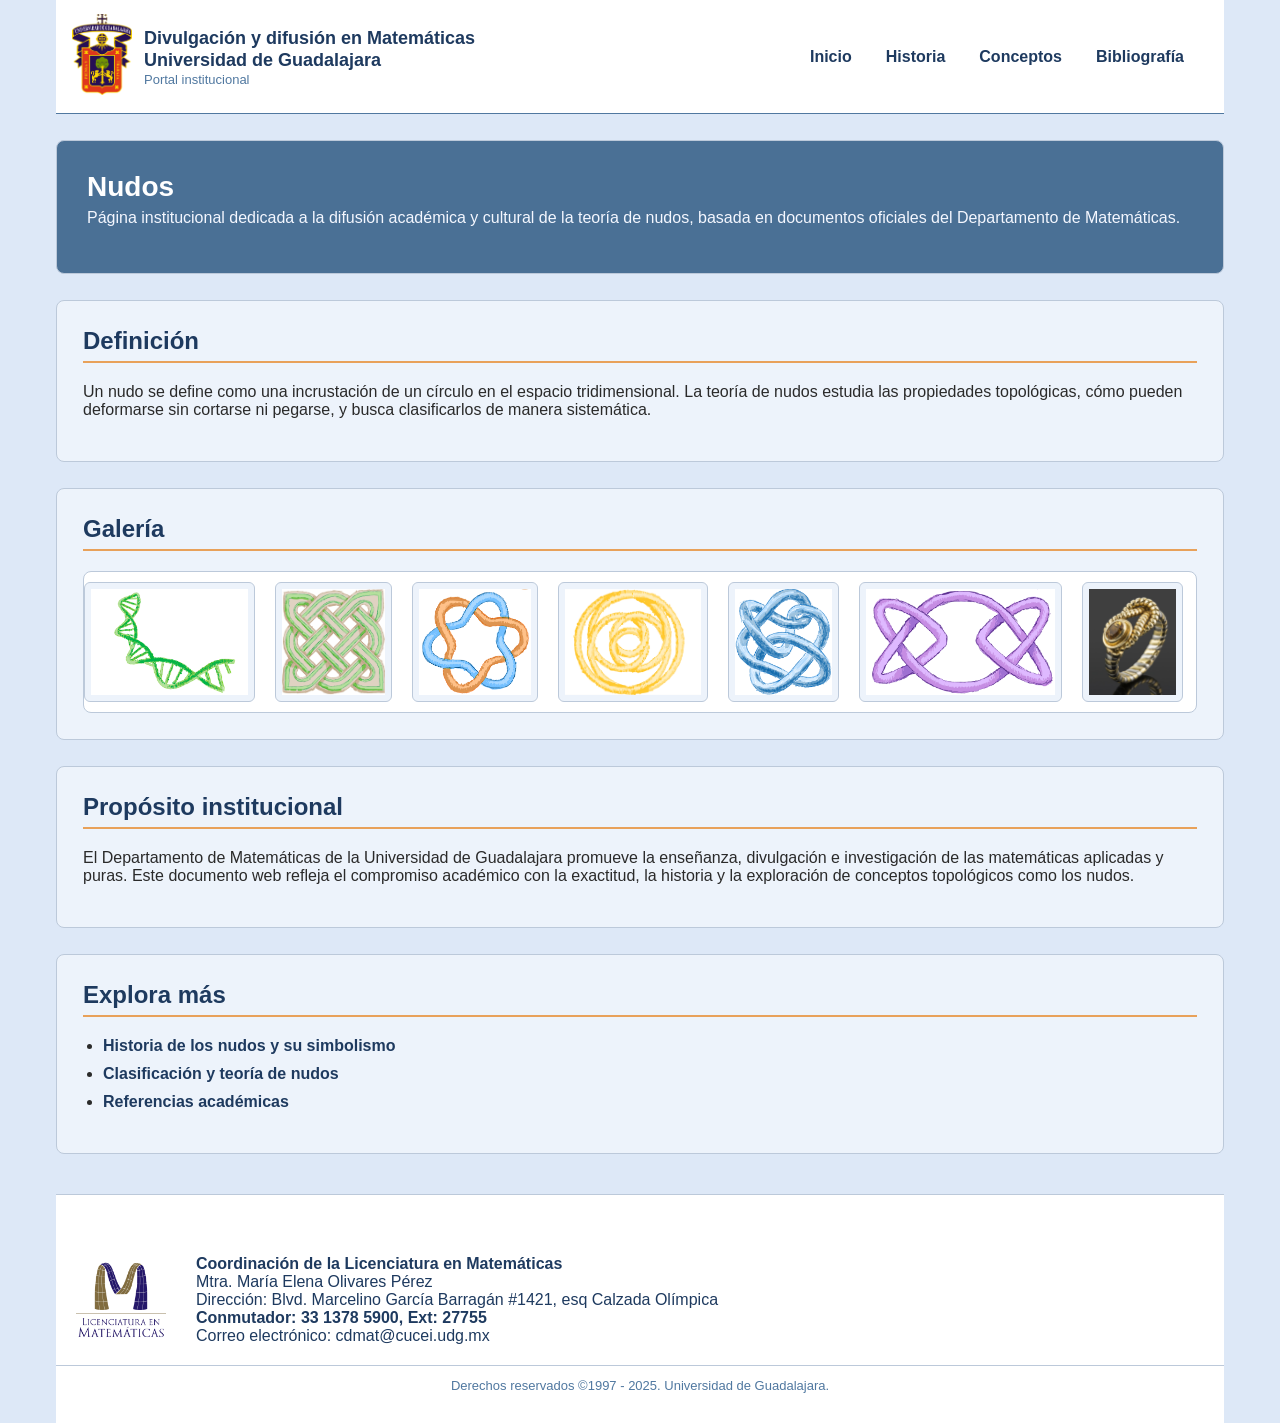
==== commit 66d33399: "Fix HTML encoding issues in index.html" ====
--- a/index.html
+++ b/index.html
@@ -100,7 +100,7 @@
       <div class="footer-top">
         <img src="img/logoM.png" alt="Logo Universidad de Guadalajara">
         <div>
-          <strong>Coordinación de la LIcenciatura en Matemáticas</strong><br>
+          <strong>Coordinación de la Licenciatura en Matemáticas</strong><br>
           Mtra. María Elena Olivares Pérez<br>
           Dirección: Blvd. Marcelino García Barragán #1421, esq Calzada Olímpica<br>
           <strong>Conmutador: 33 1378 5900, Ext: 27755</strong>
@@ -148,3 +148,4 @@
 </body>
 </html>
 
+
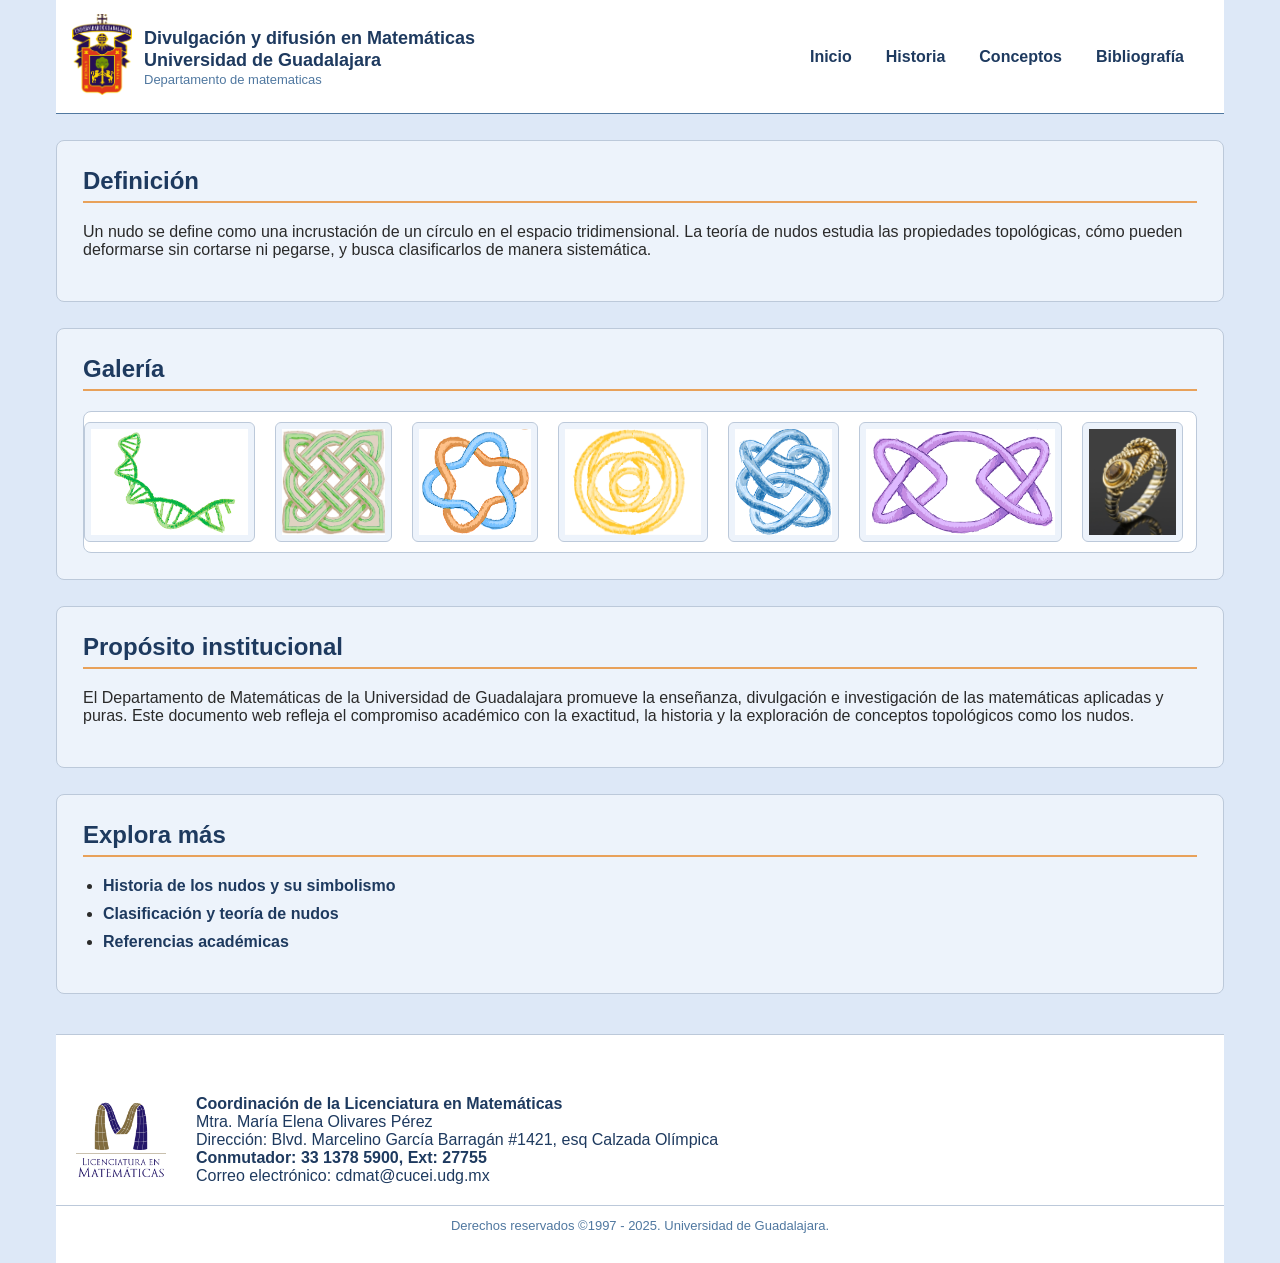
==== commit 6ea75e87: "Actualización de páginas" ====
--- a/index.html
+++ b/index.html
@@ -1,14 +1,16 @@
 <!doctype html>
 <html lang="es">
+
 <head>
   <meta charset="utf-8" />
   <meta name="viewport" content="width=device-width, initial-scale=1" />
   <title>Departamento de Matemáticas — Universidad de Guadalajara</title>
   <link rel="stylesheet" href="css/style.css">
-  
- 
+
+
   </style>
 </head>
+
 <body>
   <div class="container">
     <header>
@@ -18,15 +20,15 @@
         </div>
         <div>
           <div class="site-title">Divulgación y difusión en Matemáticas <br>Universidad de Guadalajara<br></div>
-          <div class="muted">Portal institucional</div>
+          <div class="muted">Departamento de matematicas</div>
         </div>
       </div>
       <nav>
-    <a href="index.html">Inicio</a>
-    <a href="historia.html">Historia</a>
-    <a href="conceptos.html">Conceptos</a>
-    <a href="bibliografia.html">Bibliografía</a>
-  </nav>
+        <a href="index.html">Inicio</a>
+        <a href="historia.html">Historia</a>
+        <a href="conceptos.html">Conceptos</a>
+        <a href="bibliografia.html">Bibliografía</a>
+      </nav>
 
       <!-- Botón hamburguesa -->
       <button class="hamburger" id="hambBtn" aria-label="Abrir menú">
@@ -45,55 +47,54 @@
       </div>
     </header>
 
-    <main>
-      <section class="hero">
-        <h1>Nudos</h1>
-        <p class="lead">Página institucional dedicada a la difusión académica y cultural de la teoría de nudos, basada en documentos oficiales del Departamento de Matemáticas.</p>
-      </section>
 
-      <section>
-        <h2>Definición</h2>
-        <p>Un nudo se define como una incrustación de un círculo en el espacio tridimensional. 
-        La teoría de nudos estudia las propiedades topológicas, cómo pueden deformarse sin cortarse ni pegarse, y busca clasificarlos de manera sistemática.
-        </p>
-  
-      </section>
 
-      <section>
-        <h2>Galería</h2>
-        <div class="turing-slider">
-          <div class="turing-track" id="turingTrack">
-            <img src="img/adn.png" data-desc="ADN anudado" alt="">
-            <img src="img/celta.png" data-desc="Nudo celta" alt="">
-            <img src="img/enlace.png" data-desc="Enlace de nudos" alt="">
-            <img src="img/equi.png" data-desc="Equivalencia de nudos" alt="">
-            <img src="img/equi2.png" data-desc="Equivalenciá" alt="">
-            <img src="img/primo.png" data-desc="Nudo primo" alt="">
-            <img src="img/heracles.png" data-desc="Nudo de Heracles" alt="">
-            <img src="img/marinero.png" data-desc="Nudo marinero" alt="">
-            <img src="img/mizuhiki.png" data-desc="Mizuhiki" alt="">
-            <img src="img/nudo_chino.png" data-desc="Nudo chino" alt="">
-            <img src="img/toro.png" data-desc="Nudo toroidal" alt="">
-            <img src="img/trivial.png" data-desc="Nudo trivial" alt="">
-            <img src="img/tyet.png" data-desc="Nudo Tyet" alt="">
-            <img src="img/sinfin.png" data-desc="Nudo sin fin" alt="">
-          </div>
+    <section>
+      <h2>Definición</h2>
+      <p>Un nudo se define como una incrustación de un círculo en el espacio tridimensional.
+        La teoría de nudos estudia las propiedades topológicas, cómo pueden deformarse sin cortarse ni pegarse, y busca
+        clasificarlos de manera sistemática.
+      </p>
+
+    </section>
+
+    <section>
+      <h2>Galería</h2>
+      <div class="turing-slider">
+        <div class="turing-track" id="turingTrack">
+          <img src="img/adn.png" data-desc="ADN anudado" alt="">
+          <img src="img/celta.png" data-desc="Nudo celta" alt="">
+          <img src="img/enlace.png" data-desc="Enlace de nudos" alt="">
+          <img src="img/equi.png" data-desc="Equivalencia de nudos" alt="">
+          <img src="img/equi2.png" data-desc="Equivalenciá" alt="">
+          <img src="img/primo.png" data-desc="Nudo primo" alt="">
+          <img src="img/heracles.png" data-desc="Nudo de Heracles" alt="">
+          <img src="img/marinero.png" data-desc="Nudo marinero" alt="">
+          <img src="img/mizuhiki.png" data-desc="Mizuhiki" alt="">
+          <img src="img/nudo_chino.png" data-desc="Nudo chino" alt="">
+          <img src="img/toro.png" data-desc="Nudo toroidal" alt="">
+          <img src="img/trivial.png" data-desc="Nudo trivial" alt="">
+          <img src="img/tyet.png" data-desc="Nudo Tyet" alt="">
+          <img src="img/sinfin.png" data-desc="Nudo sin fin" alt="">
         </div>
-      </section>
+      </div>
+    </section>
 
-      <section>
-        <h2>Propósito institucional</h2>
-        <p>El Departamento de Matemáticas de la Universidad de Guadalajara promueve la enseñanza, divulgación e investigación de las matemáticas aplicadas y puras. Este documento web refleja el compromiso académico con la exactitud, la historia y la exploración de conceptos topológicos como los nudos.</p>
-      </section>
+    <section>
+      <h2>Propósito institucional</h2>
+      <p>El Departamento de Matemáticas de la Universidad de Guadalajara promueve la enseñanza, divulgación e
+        investigación de las matemáticas aplicadas y puras. Este documento web refleja el compromiso académico con la
+        exactitud, la historia y la exploración de conceptos topológicos como los nudos.</p>
+    </section>
 
-      <section>
-        <h2>Explora más</h2>
-        <ul>
-          <li><a href="historia.html">Historia de los nudos y su simbolismo</a></li>
-          <li><a href="conceptos.html">Clasificación y teoría de nudos</a></li>
-          <li><a href="bibliografia.html">Referencias académicas</a></li>
-        </ul>
-      </section>
+    <section>
+      <h2>Explora más</h2>
+      <ul>
+        <li><a href="historia.html">Historia de los nudos y su simbolismo</a></li>
+        <li><a href="conceptos.html">Clasificación y teoría de nudos</a></li>
+        <li><a href="bibliografia.html">Referencias académicas</a></li>
+      </ul>
+    </section>
     </main>
 
     <footer class="udg-footer">
@@ -131,7 +132,7 @@
 
     hambBtn.addEventListener('click', () => overlayMenu.style.display = 'block');
     closeMenu.addEventListener('click', () => overlayMenu.style.display = 'none');
-    window.addEventListener('click', (e) => { if(e.target === overlayMenu) overlayMenu.style.display = 'none'; });
+    window.addEventListener('click', (e) => { if (e.target === overlayMenu) overlayMenu.style.display = 'none'; });
   </script>
 
   <!-- Script para duplicar imágenes y lograr scroll continuo -->
@@ -146,6 +147,5 @@
 
   <script src="js/main.js"></script>
 </body>
-</html>
 
-
+</html>
--- a/css/style.css
+++ b/css/style.css
@@ -18,7 +18,8 @@
   box-sizing: border-box;
 }
 
-html, body {
+html,
+body {
   margin: 0;
   padding: 0;
   background: var(--bg-main);
@@ -90,7 +91,7 @@
 
 nav a:hover {
   color: var(--accent);
-  background: rgba(232,161,90,0.15);
+  background: rgba(232, 161, 90, 0.15);
 }
 
 /* =============================== */
@@ -123,7 +124,7 @@
   max-width: 320px;
   height: 100%;
   background: #f8f9fb;
-  box-shadow: -3px 0 8px rgba(0,0,0,0.25);
+  box-shadow: -3px 0 8px rgba(0, 0, 0, 0.25);
   padding: 2rem;
   z-index: 1000;
 }
@@ -155,7 +156,7 @@
   background: var(--blue-mid);
   padding: 30px;
   color: white;
-  box-shadow: inset 0 0 0 2000px rgba(0,0,0,0.07);
+  box-shadow: inset 0 0 0 2000px rgba(0, 0, 0, 0.07);
 }
 
 .hero h1 {
@@ -255,8 +256,13 @@
 }
 
 @keyframes scrollTape {
-  from { transform: translateX(0); }
-  to   { transform: translateX(-50%); }
+  from {
+    transform: translateX(0);
+  }
+
+  to {
+    transform: translateX(-50%);
+  }
 }
 
 /* =============================== */
@@ -272,17 +278,34 @@
   max-width: 420px;
 }
 
-.img-box img {
+/* =============================== */
+/*        IMÁGENES ESTÁNDAR        */
+/* =============================== */
+
+.img-container {
+  display: flex;
+  justify-content: center;
+  margin: 24px 0;
+}
+
+.img-box {
   width: 100%;
-  max-height: 320px;
+  max-width: 450px;
+  /* Tamaño máximo en computadora */
+  height: 280px;
+  /* Altura fija uniforme */
   object-fit: contain;
-  cursor: zoom-in;
-  border-radius: 6px;
+  /* Mantiene proporción sin deformar */
+  background: white;
+  border: 1px solid var(--grey-border);
+  border-radius: 10px;
+  padding: 12px;
+  box-shadow: 0 4px 12px rgba(0, 0, 0, 0.08);
   transition: transform 0.25s ease;
 }
 
-.img-box img:hover {
-  transform: scale(1.08);
+.img-box:hover {
+  transform: scale(1.04);
 }
 
 .btn-ver-img {
@@ -307,7 +330,7 @@
   display: none;
   position: fixed;
   inset: 0;
-  background: rgba(0,0,0,0.55);
+  background: rgba(0, 0, 0, 0.55);
   justify-content: center;
   align-items: center;
   z-index: 9999;
@@ -405,3 +428,51 @@
     max-width: 320px;
   }
 }
+
+/* =============================== */
+/*     COMPLEMENTO MODAL IMG       */
+/*   (SIN MODIFICAR EL RESTO)      */
+/* =============================== */
+
+.img-modal-content {
+  max-height: 90vh;
+  overflow: hidden;
+}
+
+/* Imagen dentro del modal */
+#modalImg {
+  width: 100%;
+  max-width: 100%;
+  max-height: 50vh;
+  object-fit: contain;
+  display: block;
+  margin: 0 auto 12px;
+}
+
+/* Título del modal */
+#modalTitle {
+  font-size: 18px;
+  font-weight: 700;
+  color: var(--blue-dark);
+  margin: 8px 0;
+}
+
+/* Texto del modal con scroll */
+#modalInfo {
+  max-height: 20vh;
+  overflow-y: auto;
+  font-size: 14px;
+  line-height: 1.4;
+  color: #333;
+}
+
+/* Ajustes extra para móvil */
+@media (max-width: 480px) {
+  .img-modal-content {
+    max-height: 95vh;
+  }
+
+  #modalImg {
+    max-height: 40vh;
+  }
+}
